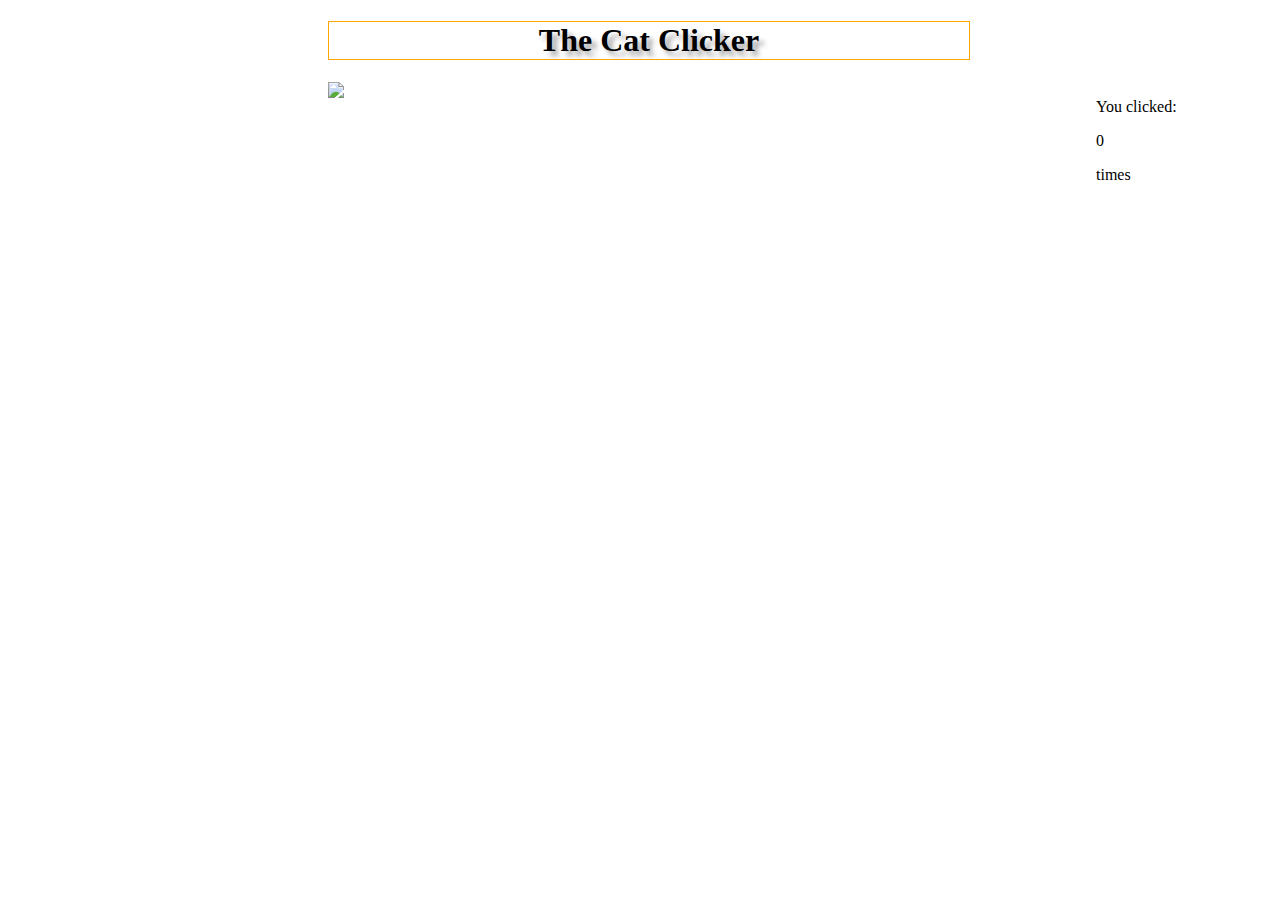
==== index.html @ 39cf57ca "Initial page for cat clicker, add script to increment counter" ====
<!DOCTYPE html>
<html>
<head>
  <link rel="stylesheet" href="style.css">
  <meta name="viewport" content="width=device-width, initial-scale=1">
  <meta charset="utf-8">
  <title>Cat clicker</title
</head>
<h1>The Cat Clicker</h1>
<div class="container">
<img src="http://placekitten.com.s3.amazonaws.com/homepage-samples/408/287.jpg">
<div> <p>You clicked:</p> <p id="count">0</p> <p> times</p></div>
</div>
<script>
function increment(){
  var counter = document.getElementById('count');
  counter.textContent = parseInt(counter.textContent)+1;
}
window.addEventListener("DOMContentLoaded",function(){



});
</script>
</html>
---- style.css ----
h1
{
  text-shadow: 5px 5px 5px darkgray;
  border: 1px solid orange;
  width: 50vw;
  margin-left: 25vw;
  text-align: center;
}

img
{
  margin-right: 10vw;
  width: 50vw;
  margin-left: 25vw;
}
.container
{
  display:flex;
}
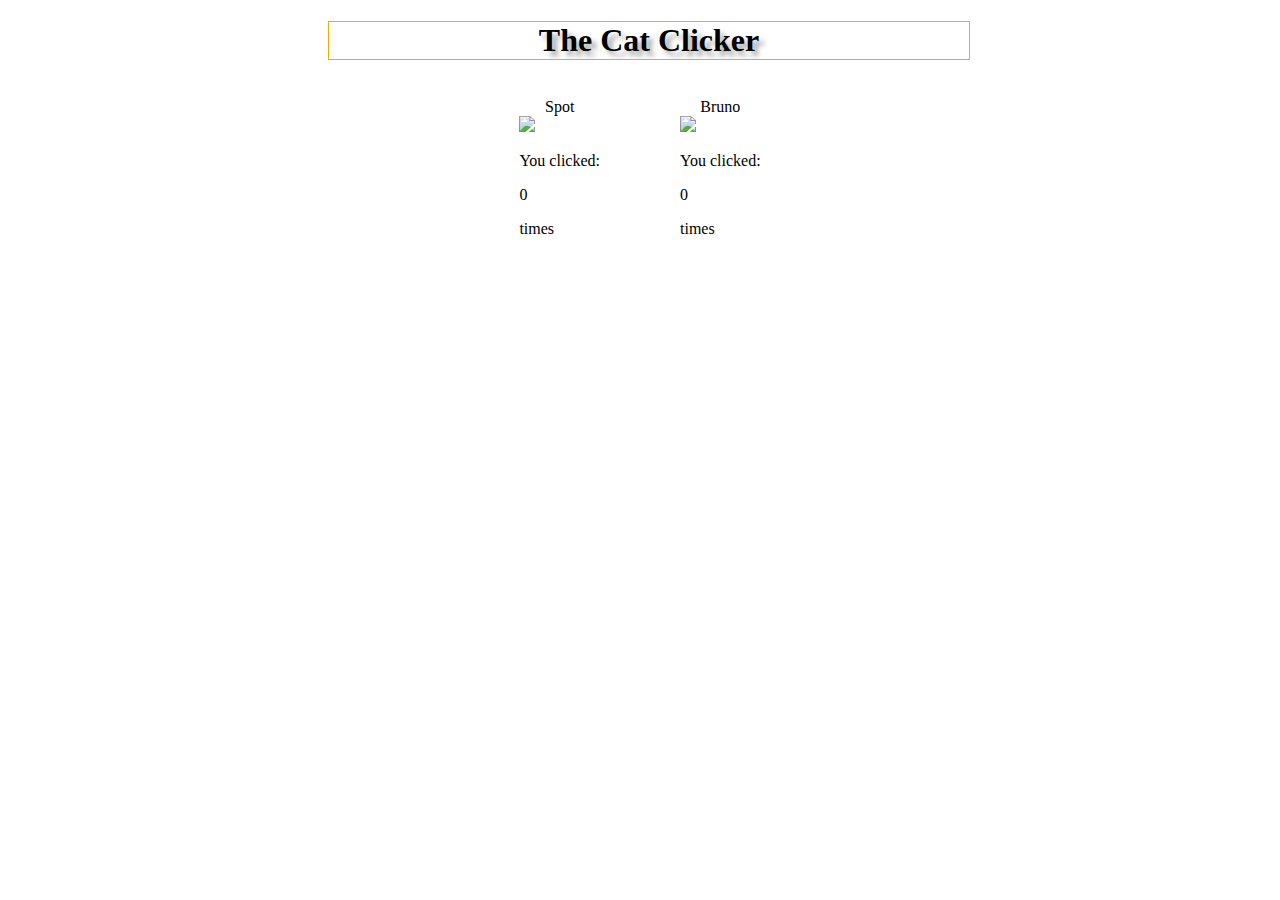
==== commit 8291a2be: "Add two cats with names and individual click counters" ====
--- a/index.html
+++ b/index.html
@@ -8,18 +8,38 @@
 </head>
 <h1>The Cat Clicker</h1>
 <div class="container">
+<figure id="cat1">
 <img src="http://placekitten.com.s3.amazonaws.com/homepage-samples/408/287.jpg">
-<div> <p>You clicked:</p> <p id="count">0</p> <p> times</p></div>
+<div> <p>You clicked:</p> <p id="count1">0</p> <p> times</p></div>
+<figcaption>Cat1</figcaption>
+</figure>
+<figure id="cat2">
+  <img src="http://placekitten.com.s3.amazonaws.com/homepage-samples/96/139.jpg">
+  <div> <p>You clicked:</p> <p id="count2">0</p> <p> times</p></div>
+  <figcaption>Cat2</figcaption>
+</figure>
 </div>
 <script>
-function increment(){
-  var counter = document.getElementById('count');
+function increment(counter){
   counter.textContent = parseInt(counter.textContent)+1;
 }
+function handleClick()
+{
+  var parentID = this.parentNode.id;
+  var counter = "count"+parentID.match(/\d/)[0];
+  increment(document.getElementById(counter));
+}
 window.addEventListener("DOMContentLoaded",function(){
-
-
-
-});
+var names=["Spot","Bruno"];
+for(var j=0;j!=names.length;j++)
+{
+  var cat = document.getElementById("cat"+(j+1));
+  cat.getElementsByTagName("figcaption")[0].textContent = names[j];
+}
+var imgs = document.getElementsByTagName("img");
+for(var j=0; j!= imgs.length; j++)
+{
+  imgs[j].addEventListener("click",handleClick);
+}});
 </script>
 </html>
--- a/style.css
+++ b/style.css
@@ -8,13 +8,21 @@
   text-align: center;
 }
 
-img
-{
-  margin-right: 10vw;
-  width: 50vw;
-  margin-left: 25vw;
-}
 .container
 {
   display:flex;
+  justify-content: center;
 }
+figure {
+  display: table;
+}
+figcaption
+{
+  text-align: center;
+  display: table-caption;
+  caption-side: top;
+}
+#count
+{
+
+}
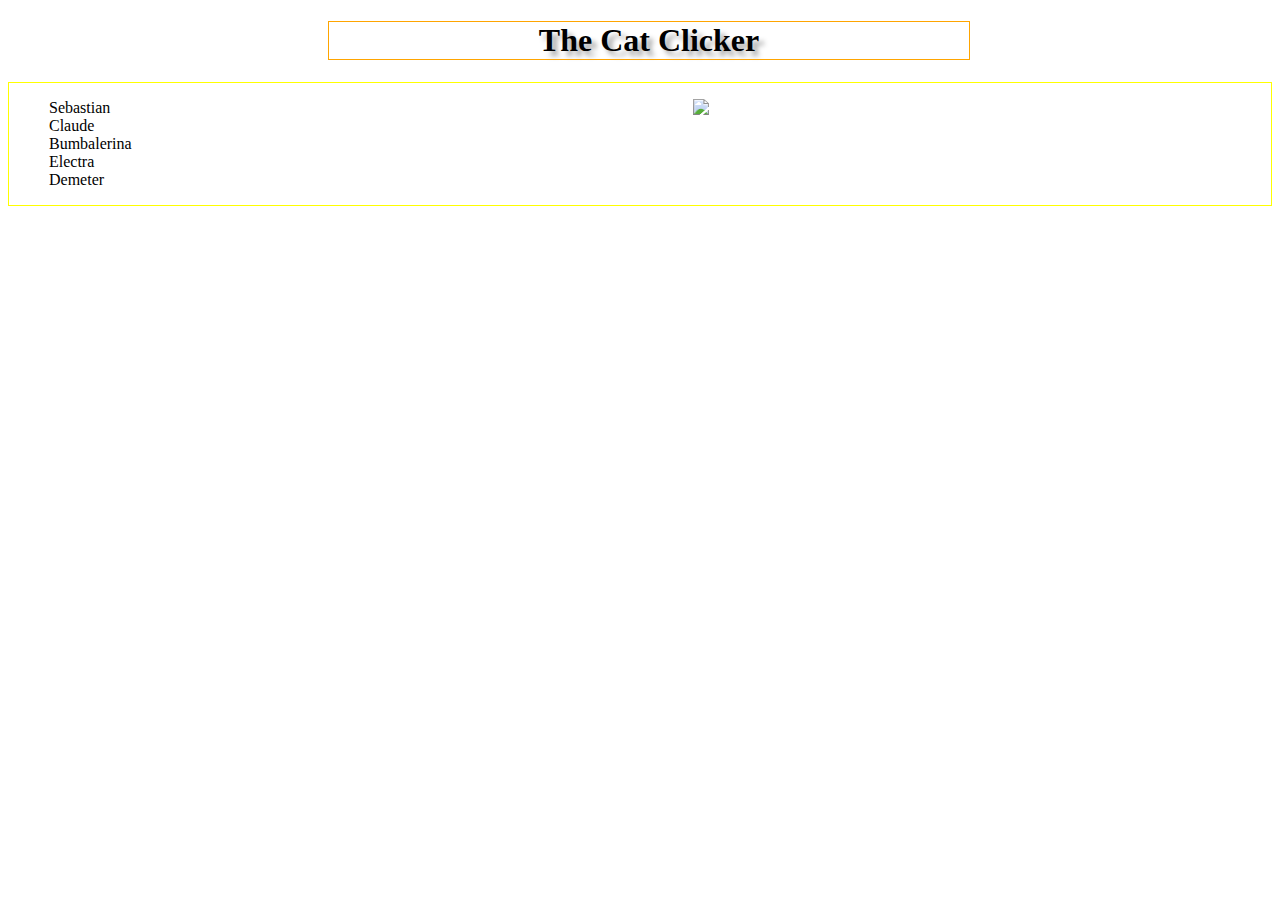
==== commit 6e0ed9f6: "Switch to class based design" ====
--- a/index.html
+++ b/index.html
@@ -8,38 +8,56 @@
 </head>
 <h1>The Cat Clicker</h1>
 <div class="container">
-<figure id="cat1">
-<img src="http://placekitten.com.s3.amazonaws.com/homepage-samples/408/287.jpg">
-<div> <p>You clicked:</p> <p id="count1">0</p> <p> times</p></div>
-<figcaption>Cat1</figcaption>
+<ul>
+</ul>
+<figure>
+  <img src="http://placekitten.com.s3.amazonaws.com/homepage-samples/200/138.jpg">
 </figure>
-<figure id="cat2">
-  <img src="http://placekitten.com.s3.amazonaws.com/homepage-samples/96/139.jpg">
-  <div> <p>You clicked:</p> <p id="count2">0</p> <p> times</p></div>
-  <figcaption>Cat2</figcaption>
-</figure>
+<div id="counter">
 </div>
+</html>
 <script>
-function increment(counter){
-  counter.textContent = parseInt(counter.textContent)+1;
+function Cat(name, imageURL){
+    this.name = name;
+    this. imageURL = imageURL;
+    this.counter = 0;
+  };
+
+  Cat.prototype.getName = function() { return this.name;}
+  Cat.prototype.getCounter = function() { return this.counter;}
+  Cat.prototype.increment = function() { this.counter+=1;}
+
+  function changeCat()
+  {
+    console.log(this.textContent);
+  }
+    var catNames =
+    [
+      ["Sebastian","http://placekitten.com.s3.amazonaws.com/homepage-samples/408/287.jpg"],
+      ["Claude","http://placekitten.com.s3.amazonaws.com/homepage-samples/200/287.jpg"],
+      ["Bumbalerina","http://placekitten.com.s3.amazonaws.com/homepage-samples/200/139.jpg"],
+      ["Electra","http://placekitten.com.s3.amazonaws.com/homepage-samples/200/138.jpg"],
+      ["Demeter","http://placekitten.com.s3.amazonaws.com/homepage-samples/96/139.jpg"]
+    ];
+    var cats = [];
+    catNames.forEach(function(cat){
+      cats.push(new Cat(cat[0],cat[1]));
+    })
+    window.addEventListener("DOMContentLoaded",function(){
+    cats.forEach(function(cat){
+      console.log(cat.getName());
+      var listNode = document.createElement("li");
+      listNode.textContent = cat.getName();
+      document.getElementsByTagName("ul")[0].appendChild(listNode);
+      var list = document.getElementsByTagName("li");
+      for(var j=0; j!= list.length; j++)
+      {
+        list[j].addEventListener("click",changeCat);
+      }
+    })});
+function updateCat()
+{
+
 }
-function handleClick()
-{
-  var parentID = this.parentNode.id;
-  var counter = "count"+parentID.match(/\d/)[0];
-  increment(document.getElementById(counter));
-}
-window.addEventListener("DOMContentLoaded",function(){
-var names=["Spot","Bruno"];
-for(var j=0;j!=names.length;j++)
-{
-  var cat = document.getElementById("cat"+(j+1));
-  cat.getElementsByTagName("figcaption")[0].textContent = names[j];
-}
-var imgs = document.getElementsByTagName("img");
-for(var j=0; j!= imgs.length; j++)
-{
-  imgs[j].addEventListener("click",handleClick);
-}});
 </script>
 </html>
--- a/style.css
+++ b/style.css
@@ -8,10 +8,21 @@
   text-align: center;
 }
 
+li
+{
+  cursor:pointer;
+  list-style: none;
+}
+li:hover
+{
+  transform: scale(1.5);
+}
 .container
 {
+  border: 1px solid yellow;
   display:flex;
-  justify-content: center;
+  justify-content: space-between;
+  flex-wrap:wrap;
 }
 figure {
   display: table;
@@ -22,7 +33,3 @@
   display: table-caption;
   caption-side: top;
 }
-#count
-{
-
-}
